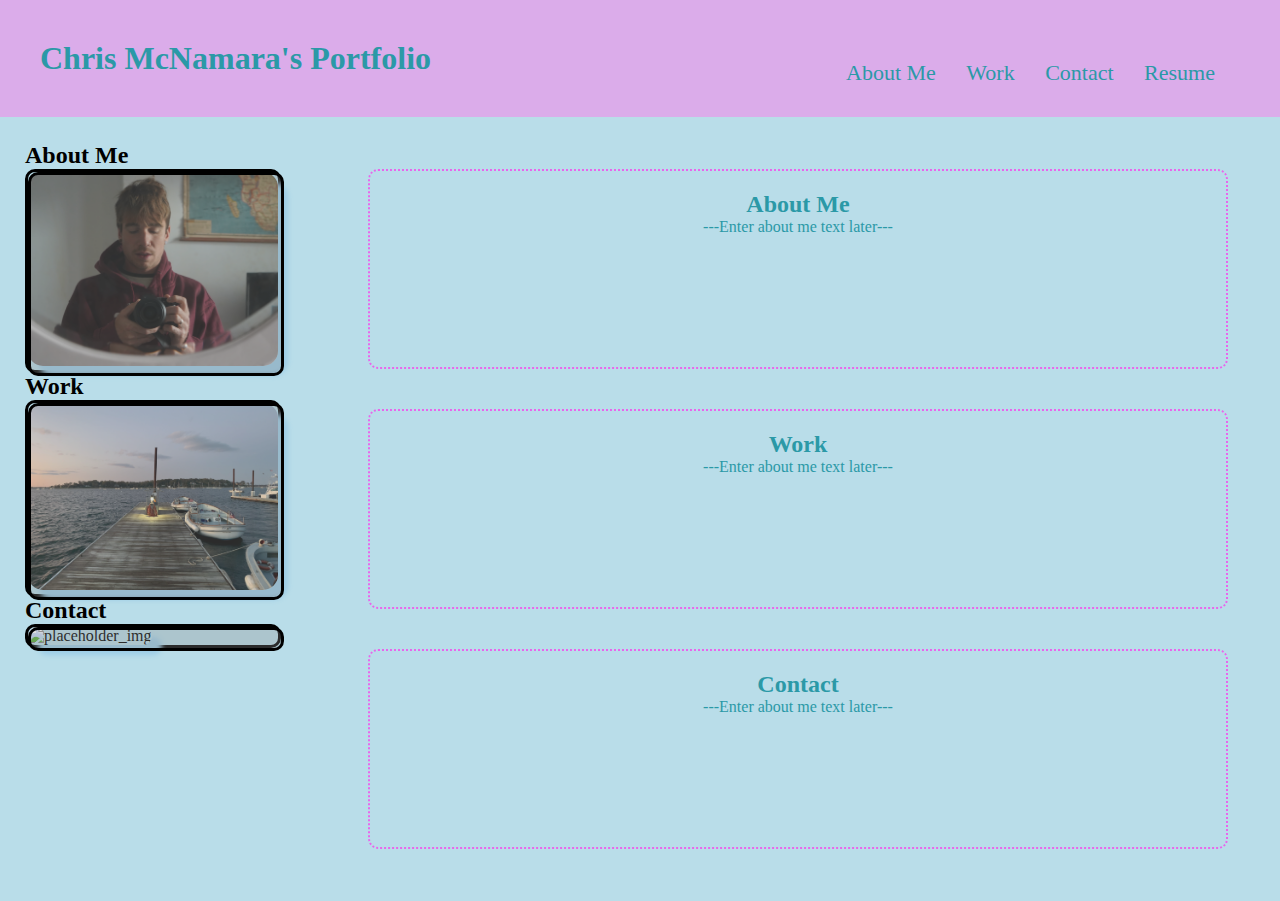
==== index copy.html @ 7c16d3f3 "2nd commit" ====
<!DOCTYPE html>
<html lang="en">
<head>
    <meta charset="UTF-8">
    <meta http-equiv="X-UA-Compatible" content="IE=edge">
    <meta name="viewport" content="width=device-width, initial-scale=1.0">
    <title>Portfolio</title>
    <link rel="stylesheet" href="./assets/css/reset.css" />
    <link rel="stylesheet" href="./assets/css/style.css" />
</head>
<body>
    <header class="header">
        <h1>Chris McNamara's Portfolio</h1>
        <div>
            <ul>
                <li>About Me</li>
                <li>Work</li>
                <li>Contact</li>
                <li>Resume</li>
             </ul>
        </div>
    </header>
    <div class="container">
        <main class="card">
            <section class="aboutme"> 
                <h2>About Me</h2>
                <p> ---Enter about me text later---</p>
            </section>
            <section class="work">
                <h2>Work</h2>
                <p> ---Enter about me text later---</p>
            </section>
            <section class="contactme">
                <h2>Contact</h2>
                <p> ---Enter about me text later---</p>
            </section>
        </main>
       
        <aside class="sec_titles">
            <section class="sec_aboutme">
                <h2>About Me</h2>
                <div class="image-wrapper">
                    <img class="img" src="./assets/images/aboutme.png" alt="placeholder_img">
                </div>
            </section>
            <section class="sec_work">
                <h2>Work</h2>
                <div class="image-wrapper">
                    <img class="img" src="./assets/images/sagamore.png" alt="placeholder_img">
                </div>
             </section>
            <section class="sec_contact">
                <h2>Contact</h2>
                <div class="image-wrapper">
                    <img class="img" src="./assets/images/chickens.png" alt="placeholder_img">
                </div>

            </section>
        </aside>
    </div> 
</body>

</html>
---- assets/css/style.css ----
:root {
    --heliotrope: #e866ec;
    --ocean: #2b99a7;
}

* {
    box-sizing: border-box;
    padding: 0;
    margin: 0;

   
}

body {
    background-color: rgb(185, 221, 233);
}

.header {
    padding: 40px;
    font-family: cursive;
    background-color: #dbacea;
    color: #2b99a7;
}

.header h1 {
    display: inline-block;
    font-size: 32px;
}

.header div {
    padding-top: 20px;
    margin-right: 25px;
    float: right;
    font-family:'Times New Roman', Times, serif;
    font-size: 22px;
}

.header div:hover {
    color:gold;
}

.header div ul li {
    display:inline-block;
    margin-left: 25px;
}

.container {
    display: flex;
    flex-wrap: wrap;
}

main {
    flex: 1 1 70%;
}

aside {
    order: -1;
    margin-right: 10px;
    padding: 25px;
}

.content {
    /* CSS for size and display of content in <main> */
    width: 75%;
    display: inline-block;
    margin-left: 20px;
} 

.img {
    height:auto;
    width: 250px;
    border-radius: 15px;
    box-shadow: 10px 10px 5px #9dcde7;
}

.card {
display: flex;
flex-direction: column;
justify-content: flex-start;
min-height: 100%;
padding: 2rem;
color: var(--heliotrope);
}

.aboutme {
    /* margin-top: 45px; */
    margin: 20px;
    height: 200px;
    padding: 20px;
    border: dotted;
    border-width: 2px;
    border-radius: 10px;
    border-color: #e866ec;
    text-align: center;
    font-family: 'Times New Roman', Times, serif;
    color: var(--ocean);
}

/* .aboutme:hover {
    border-color: black;
    color:rgb(109, 10, 167);
} */

.work, .contactme {
    margin-top: 25px;
    height: 200px;
    margin: 20px;
    padding: 20px;
    border: dotted;
    border-width: 2px;
    border-radius: 10px;
    border-color: #e866ec;
    text-align: center;
    font-family: 'Times New Roman', Times, serif;
    color: var(--ocean);
    
}

.aboutme:hover, .work:hover, .contactme:hover {
    border-color: black;
    color:rgb(109, 10, 167);
}

.aboutme p {
    display: inline-block;
    text-align: right;
}

/* .sec_titles {
    display: none;
} */

.sec_titles:hover {
    margin-right: 20px;
    padding: 20px;
    height: 100%;
    font-family: cursive;
    color: var(--ocean);
} 
.image-wrapper {
    position: relative;
    border-radius: 10px;
    border: solid;
  }
  
  .image-wrapper::before {
    content: "";
    display: block;
    position: absolute;
    border-radius: 10px;
    width: 100%;
    height: 100%;
    background: rgba(143, 143, 142, 0.3); 
    border: solid; 
  }  

  /* .img:hover {
        margin-right: 20px;
        padding: 20px;
        height: 100%;
        font-family: cursive;
        color: var(--ocean);
} */

  @media screen and (min-width: 992px) {
    header {
      width: 100%;
    }
}
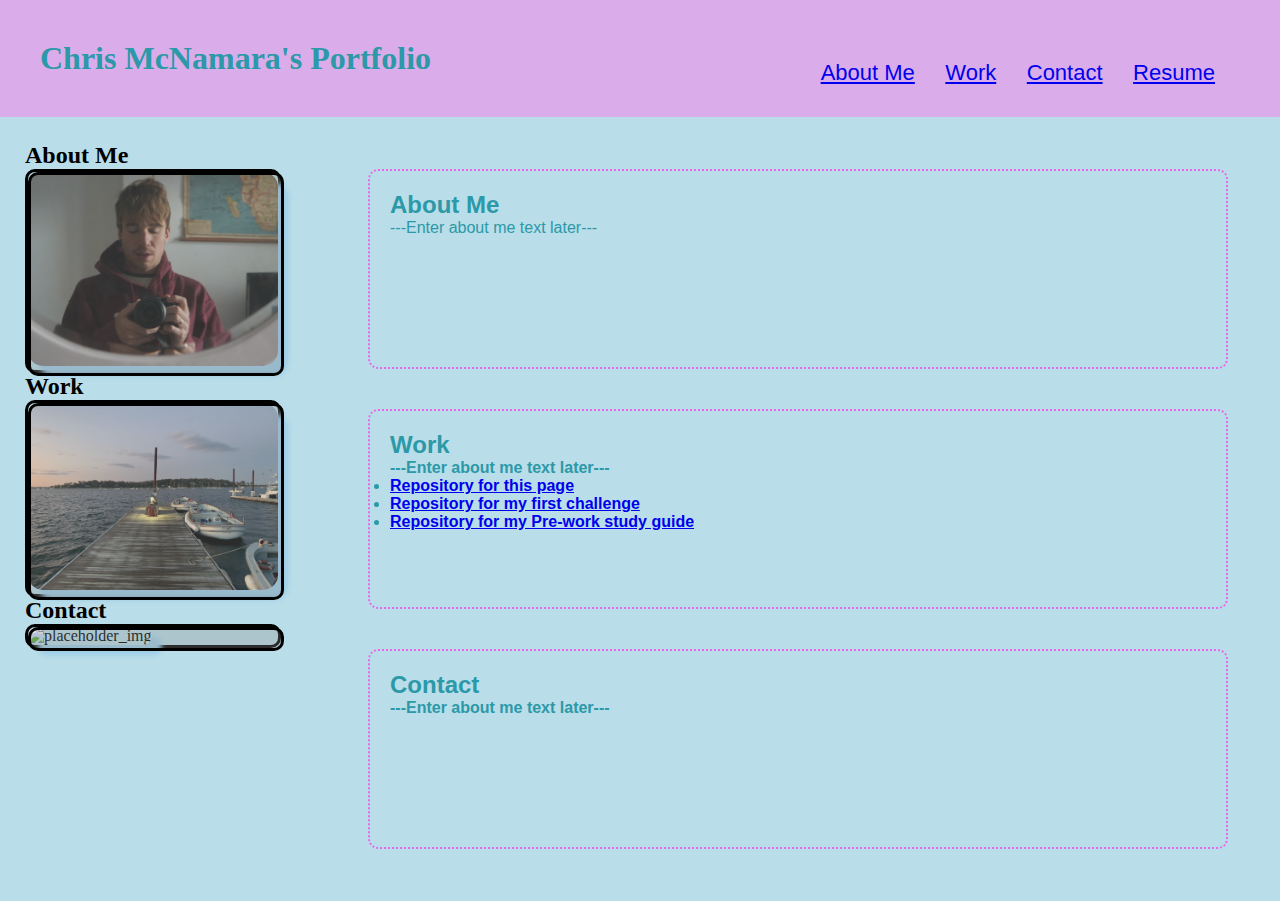
==== commit fb7fcbe1: "Added links to sections" ====
--- a/index copy.html
+++ b/index copy.html
@@ -13,24 +13,29 @@
         <h1>Chris McNamara's Portfolio</h1>
         <div>
             <ul>
-                <li>About Me</li>
-                <li>Work</li>
-                <li>Contact</li>
-                <li>Resume</li>
+                <li><a href="#aboutme">About Me</a></li>
+                <li><a href="#work">Work</a></li>
+                <li><a href="#contact">Contact</a></li>
+                <li><a href="#work">Resume</a></li>
              </ul>
         </div>
     </header>
     <div class="container">
         <main class="card">
-            <section class="aboutme"> 
+            <section id= "aboutme" class="aboutme"> 
                 <h2>About Me</h2>
                 <p> ---Enter about me text later---</p>
             </section>
-            <section class="work">
+            <section id= "work" class="work">
                 <h2>Work</h2>
                 <p> ---Enter about me text later---</p>
+                <ul>
+                    <li><a href ="https://github.com/cmcnamara15/week2challenge"> Repository for this page</a></li>
+                    <li><a href="https://github.com/cmcnamara15/week1-challenge">Repository for my first challenge</a></li>
+                    <li><a href="https://github.com/cmcnamara15/prework-study-guide">Repository for my Pre-work study guide</a></li>
+                </ul>
             </section>
-            <section class="contactme">
+            <section id="contact" class="contactme">
                 <h2>Contact</h2>
                 <p> ---Enter about me text later---</p>
             </section>
@@ -54,7 +59,6 @@
                 <div class="image-wrapper">
                     <img class="img" src="./assets/images/chickens.png" alt="placeholder_img">
                 </div>
-
             </section>
         </aside>
     </div> 
--- a/assets/css/style.css
+++ b/assets/css/style.css
@@ -35,11 +35,12 @@
     font-size: 22px;
 }
 
-.header div:hover {
+.header a:hover {
     color:gold;
 }
 
 .header div ul li {
+    font-family: 'Franklin Gothic Medium', 'Arial Narrow', Arial, sans-serif;
     display:inline-block;
     margin-left: 25px;
 }
@@ -84,6 +85,7 @@
 
 .aboutme {
     /* margin-top: 45px; */
+    flex-direction: column;
     margin: 20px;
     height: 200px;
     padding: 20px;
@@ -91,8 +93,9 @@
     border-width: 2px;
     border-radius: 10px;
     border-color: #e866ec;
-    text-align: center;
-    font-family: 'Times New Roman', Times, serif;
+    text-align: left;
+    font-family: 'Franklin Gothic Medium', 'Arial Narrow', Arial, sans-serif;
+
     color: var(--ocean);
 }
 
@@ -103,6 +106,7 @@
 
 .work, .contactme {
     margin-top: 25px;
+    flex-direction: column;
     height: 200px;
     margin: 20px;
     padding: 20px;
@@ -110,10 +114,10 @@
     border-width: 2px;
     border-radius: 10px;
     border-color: #e866ec;
-    text-align: center;
-    font-family: 'Times New Roman', Times, serif;
+    text-align: left;
+    font-family: 'Franklin Gothic Medium', 'Arial Narrow', Arial, sans-serif;
     color: var(--ocean);
-    
+    font-weight: bold;
 }
 
 .aboutme:hover, .work:hover, .contactme:hover {
@@ -162,8 +166,18 @@
         color: var(--ocean);
 } */
 
-  @media screen and (min-width: 992px) {
-    header {
-      width: 100%;
+
+  @media screen and (max-width: 768px) {
+    .main.card {
+      width: 150%;
     }
-}+    .aside.sec_titles {
+        order: 1;
+    }
+
+
+    .header {
+      background: #d8604e;
+      color:yellow;
+    }
+  } 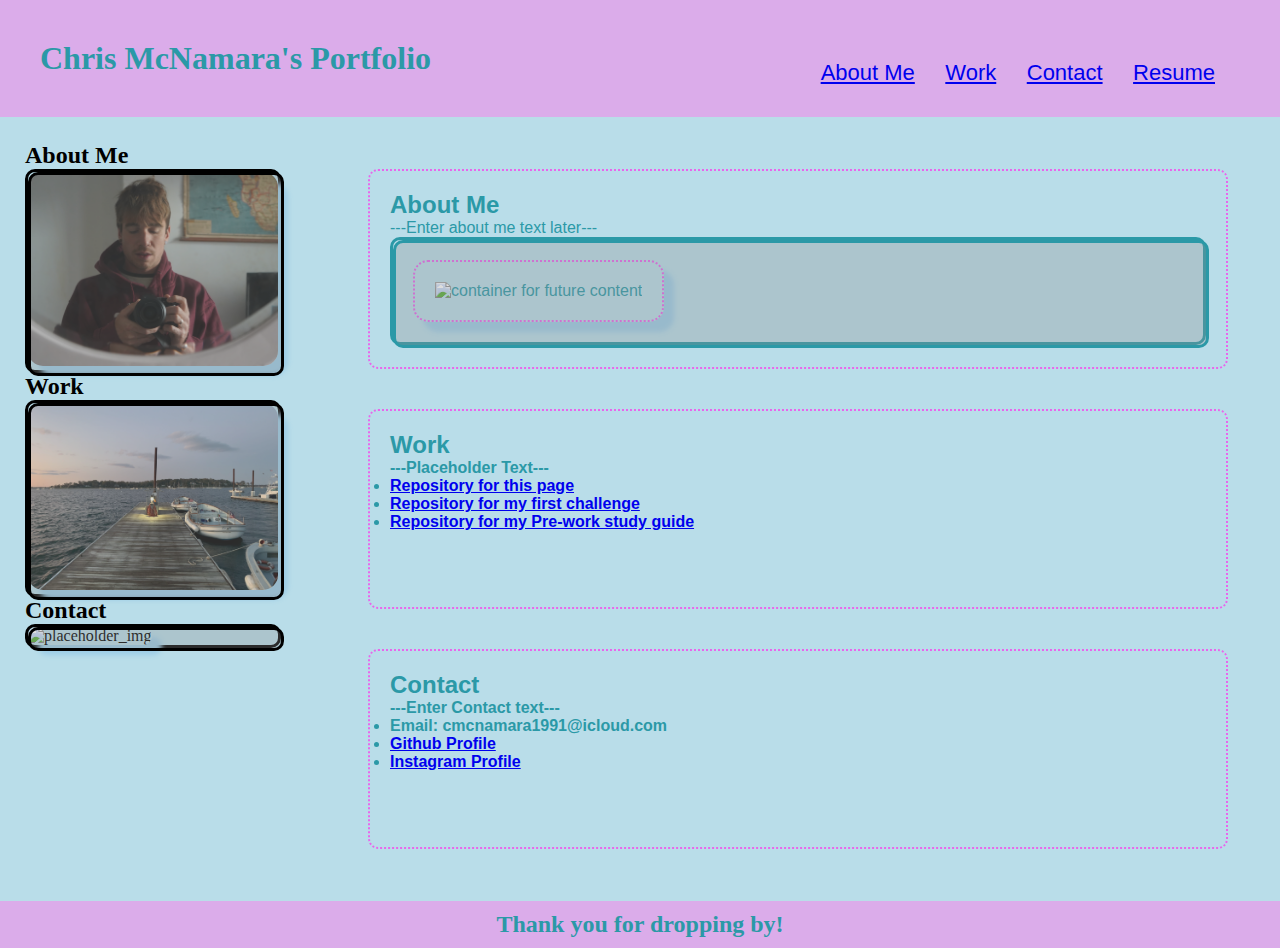
==== commit 1b4f7159: "text update" ====
--- a/index copy.html
+++ b/index copy.html
@@ -25,10 +25,14 @@
             <section id= "aboutme" class="aboutme"> 
                 <h2>About Me</h2>
                 <p> ---Enter about me text later---</p>
+                <div class="image-wrapper">
+                    <img class="aboutme img" src=".assets/images/ruby.png" alt="container for future content">
+                </div>
+
             </section>
             <section id= "work" class="work">
                 <h2>Work</h2>
-                <p> ---Enter about me text later---</p>
+                <p> ---Placeholder Text---</p>
                 <ul>
                     <li><a href ="https://github.com/cmcnamara15/week2challenge"> Repository for this page</a></li>
                     <li><a href="https://github.com/cmcnamara15/week1-challenge">Repository for my first challenge</a></li>
@@ -37,7 +41,12 @@
             </section>
             <section id="contact" class="contactme">
                 <h2>Contact</h2>
-                <p> ---Enter about me text later---</p>
+                <p> ---Enter Contact text---</p>
+                <ul>
+                    <li>Email: cmcnamara1991@icloud.com</li>
+                    <li><a href="https://github.com/cmcnamara15">Github Profile</a></li>
+                    <li><a href="https://www.instagram.com/chivychase/">Instagram Profile</a></li>
+                </ul>
             </section>
         </main>
        
@@ -61,7 +70,11 @@
                 </div>
             </section>
         </aside>
-    </div> 
+    </div>
+    <footer class="footer">
+        <h2>Thank you for dropping by!</h2>
+
+    </footer> 
 </body>
 
 </html>--- a/assets/css/style.css
+++ b/assets/css/style.css
@@ -99,6 +99,15 @@
     color: var(--ocean);
 }
 
+.aboutme img {
+        justify-content: right;
+        height:auto;
+        width: auto;
+        border-radius: 15px;
+        box-shadow: 10px 10px 5px #9dcde7;
+
+}
+
 /* .aboutme:hover {
     border-color: black;
     color:rgb(109, 10, 167);
@@ -157,24 +166,28 @@
     background: rgba(143, 143, 142, 0.3); 
     border: solid; 
   }  
+.footer {
+    text-align: center;
+    padding: 10px;
+    font-family: cursive;
+    background-color: #dbacea;
+    color: #2b99a7;
+}
 
-  /* .img:hover {
-        margin-right: 20px;
-        padding: 20px;
-        height: 100%;
-        font-family: cursive;
-        color: var(--ocean);
-} */
-
-
+.footer a:hover {
+    color: gold;
+}
   @media screen and (max-width: 768px) {
-    .main.card {
-      width: 150%;
+    main {
+        flex: 1 1 100%;
     }
-    .aside.sec_titles {
-        order: 1;
+    
+    aside {
+        order: 0;
+        margin-right: 0;
+        padding: 25px;
     }
-
+    
 
     .header {
       background: #d8604e;
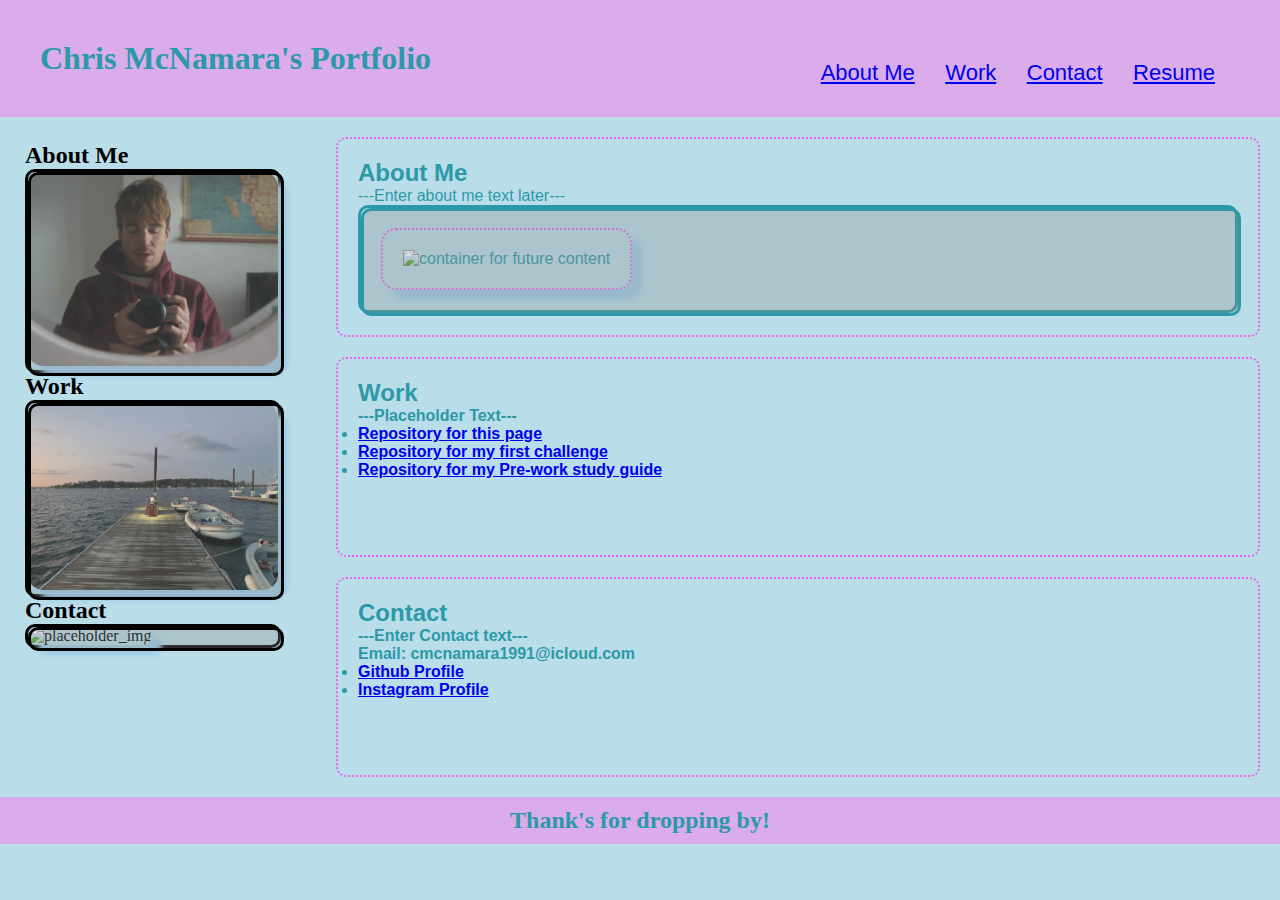
==== commit 26c027f6: "updated readme" ====
--- a/index copy.html
+++ b/index copy.html
@@ -42,8 +42,8 @@
             <section id="contact" class="contactme">
                 <h2>Contact</h2>
                 <p> ---Enter Contact text---</p>
+                <p>Email: cmcnamara1991@icloud.com</p>
                 <ul>
-                    <li>Email: cmcnamara1991@icloud.com</li>
                     <li><a href="https://github.com/cmcnamara15">Github Profile</a></li>
                     <li><a href="https://www.instagram.com/chivychase/">Instagram Profile</a></li>
                 </ul>
@@ -72,7 +72,7 @@
         </aside>
     </div>
     <footer class="footer">
-        <h2>Thank you for dropping by!</h2>
+        <h2>Thank's for dropping by!</h2>
 
     </footer> 
 </body>
--- a/assets/css/style.css
+++ b/assets/css/style.css
@@ -7,8 +7,6 @@
     box-sizing: border-box;
     padding: 0;
     margin: 0;
-
-   
 }
 
 body {
@@ -61,7 +59,6 @@
 }
 
 .content {
-    /* CSS for size and display of content in <main> */
     width: 75%;
     display: inline-block;
     margin-left: 20px;
@@ -74,14 +71,14 @@
     box-shadow: 10px 10px 5px #9dcde7;
 }
 
-.card {
+/* .card {
 display: flex;
 flex-direction: column;
 justify-content: flex-start;
 min-height: 100%;
 padding: 2rem;
 color: var(--heliotrope);
-}
+} */
 
 .aboutme {
     /* margin-top: 45px; */
@@ -108,11 +105,6 @@
 
 }
 
-/* .aboutme:hover {
-    border-color: black;
-    color:rgb(109, 10, 167);
-} */
-
 .work, .contactme {
     margin-top: 25px;
     flex-direction: column;
@@ -133,15 +125,6 @@
     border-color: black;
     color:rgb(109, 10, 167);
 }
-
-.aboutme p {
-    display: inline-block;
-    text-align: right;
-}
-
-/* .sec_titles {
-    display: none;
-} */
 
 .sec_titles:hover {
     margin-right: 20px;
@@ -174,10 +157,16 @@
     color: #2b99a7;
 }
 
-.footer a:hover {
-    color: gold;
+.work a:hover {
+    color: rgb(248, 227, 112);
 }
-  @media screen and (max-width: 768px) {
+
+.contactme a:hover {
+    color:rgb(248, 227, 112);
+}
+  
+
+@media screen and (max-width: 768px) {
     main {
         flex: 1 1 100%;
     }
